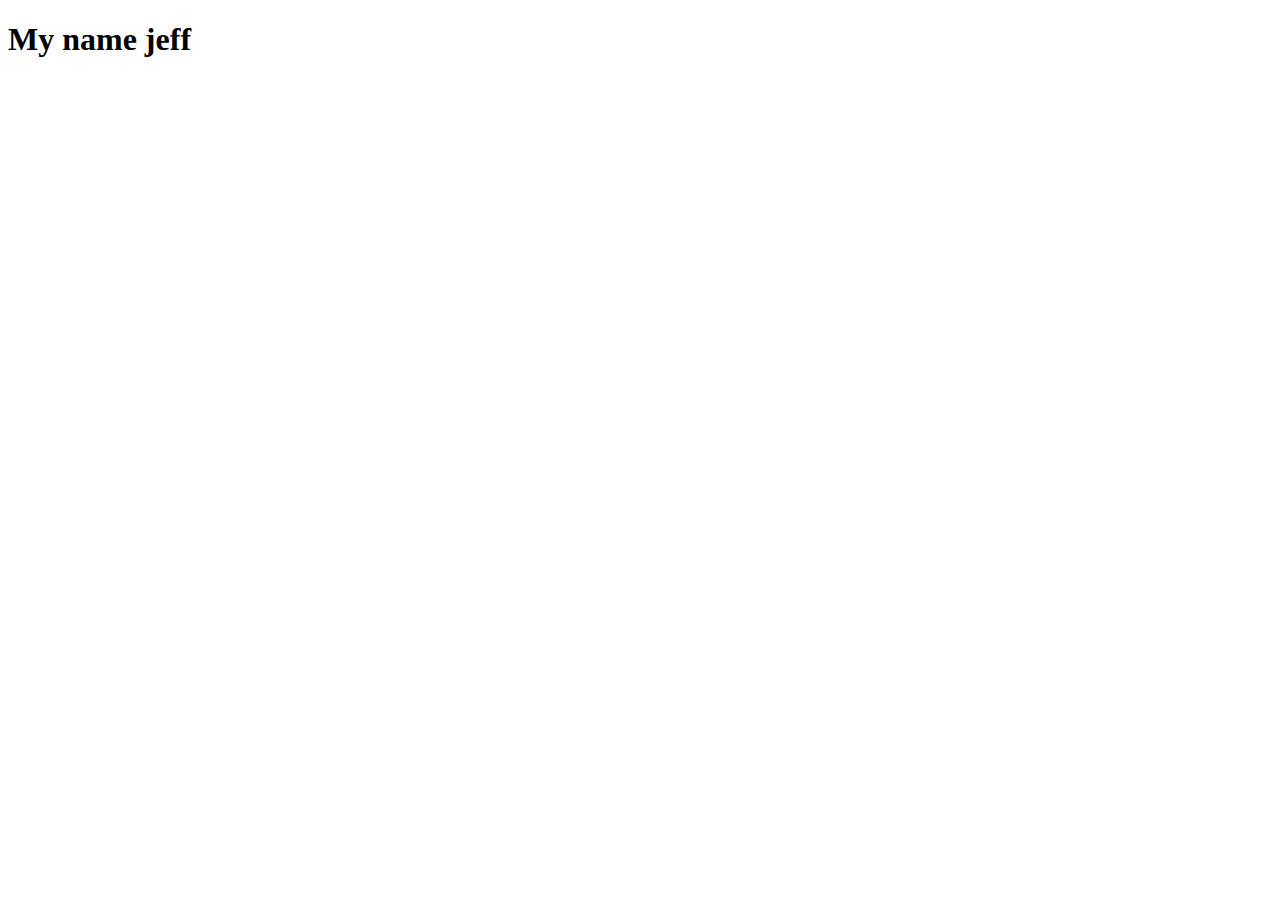
==== dev/index.html @ 7836a06b "Update index.html" ====
<!DOCTYPE html>
<html>
    <head>
        <title>NASTY | DASHBOARD DEV</title>
    </head>
    <body>
        <h1>My name jeff</h1>
    </body>
    
    <script>
            if (getCookie('access_token')) {
                let xhr = new XMLHttpRequest()
                xhr.open('GET', 'https://discordapp.com/api/v6/users/@me', true);
                xhr.setRequestHeader('Authorization', getCookie('token_type') + " " + getCookie('access_token'));
                xhr.send();
                xhr.onloadend = (e) => {
                    let user = JSON.parse(xhr.responseText);
                    document.getElementById('userid').innerHTML = `${user.username}<span style="font-size: .7em; color: white">#${user.discriminator}</span>`
                    document.getElementById('avatar').src = `https://cdn.discordapp.com/avatars/${user.id}/${user.avatar}.png`;
                };
                
                if(user.id == '' || user.id == '' || user.id == ''){
                    return;
                } else {
                    alert("[ALERT] >> You do not have access to this page! Only for Bot Developers/Owners!");
                    window.location = "../index.html";
                }
            } else {
                setCookie('access_token', 'delet this', -100000);
                alert("[ALERT] >> You need to log in inorder to access this page!");
                window.location = "../index.html";
            }
            
            function logout() {
                setCookie('access_token', 'delet this', -100000);
                alert("[NOTICE] >> Logout successful! Redirecting to main page...");
                window.location = "../index.html";
            }
            
            function getCookie(cname) {
                var name = cname + "=";
                var decodedCookie = decodeURIComponent(document.cookie);
                var ca = decodedCookie.split(';');
                for(var i = 0; i <ca.length; i++) {
                    var c = ca[i];
                    while (c.charAt(0) == ' ') {
                        c = c.substring(1);
                    }
                    if (c.indexOf(name) == 0) {
                        return c.substring(name.length, c.length);
                    }
                }
                return null;
            }
            function setCookie(cname, cvalue, exms) {
                var d = new Date();
                d.setTime(d.getTime() + exms);
                var expires = "expires="+ d.toUTCString();
                document.cookie = cname + "=" + cvalue + ";" + expires + ";path=/";
            }
    </script>
</html>
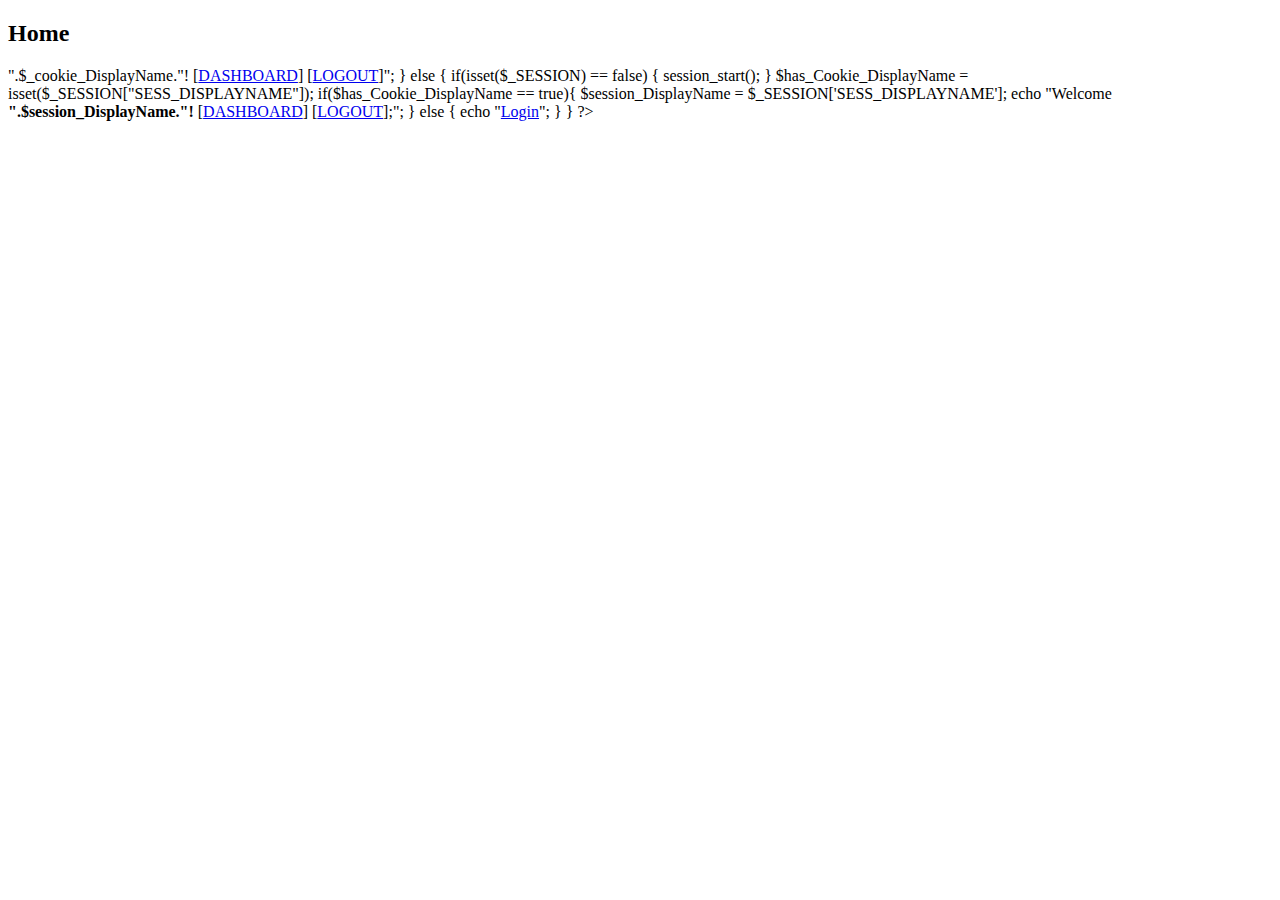
==== commit ce294f06: "Rename index.php to index.html" ====
--- a/dev/index.html
+++ b/dev/index.html
@@ -1,62 +1,29 @@
 <!DOCTYPE html>
 <html>
     <head>
-        <title>NASTY | DASHBOARD DEV</title>
+        <title>NASTY DASHBOARD DEV</title>
     </head>
+    
     <body>
-        <h1>My name jeff</h1>
+        <h2>Home</h2>
+        <?php
+            $has_Cookie_DisplayName = isset($_COOKIE["COOKIE_DisplayName"]);
+            if($has_Cookie_DisplayName == true){
+                $_cookie_DisplayName = $_COOKIE["COOKIE_DisplayName"];
+                echo "Welcome <strong>".$_cookie_DisplayName."!</strong> [<a href='dashboard.html'>DASHBOARD</a>] [<a href='logout.php'>LOGOUT</a>]";
+            } else {
+                if(isset($_SESSION) == false) {
+                    session_start();
+                }
+
+                $has_Cookie_DisplayName = isset($_SESSION["SESS_DISPLAYNAME"]);
+                if($has_Cookie_DisplayName == true){
+                    $session_DisplayName = $_SESSION['SESS_DISPLAYNAME'];
+                    echo "Welcome <strong>".$session_DisplayName."!</strong> [<a href='dashboard.html'>DASHBOARD</a>] [<a href='logout.php'>LOGOUT</a>];";
+                } else {
+                    echo "<a href='login.php'>Login</a>";
+                }
+            }
+        ?>
     </body>
-    
-    <script>
-            if (getCookie('access_token')) {
-                let xhr = new XMLHttpRequest()
-                xhr.open('GET', 'https://discordapp.com/api/v6/users/@me', true);
-                xhr.setRequestHeader('Authorization', getCookie('token_type') + " " + getCookie('access_token'));
-                xhr.send();
-                xhr.onloadend = (e) => {
-                    let user = JSON.parse(xhr.responseText);
-                    document.getElementById('userid').innerHTML = `${user.username}<span style="font-size: .7em; color: white">#${user.discriminator}</span>`
-                    document.getElementById('avatar').src = `https://cdn.discordapp.com/avatars/${user.id}/${user.avatar}.png`;
-                };
-                
-                if(user.id == '' || user.id == '' || user.id == ''){
-                    return;
-                } else {
-                    alert("[ALERT] >> You do not have access to this page! Only for Bot Developers/Owners!");
-                    window.location = "../index.html";
-                }
-            } else {
-                setCookie('access_token', 'delet this', -100000);
-                alert("[ALERT] >> You need to log in inorder to access this page!");
-                window.location = "../index.html";
-            }
-            
-            function logout() {
-                setCookie('access_token', 'delet this', -100000);
-                alert("[NOTICE] >> Logout successful! Redirecting to main page...");
-                window.location = "../index.html";
-            }
-            
-            function getCookie(cname) {
-                var name = cname + "=";
-                var decodedCookie = decodeURIComponent(document.cookie);
-                var ca = decodedCookie.split(';');
-                for(var i = 0; i <ca.length; i++) {
-                    var c = ca[i];
-                    while (c.charAt(0) == ' ') {
-                        c = c.substring(1);
-                    }
-                    if (c.indexOf(name) == 0) {
-                        return c.substring(name.length, c.length);
-                    }
-                }
-                return null;
-            }
-            function setCookie(cname, cvalue, exms) {
-                var d = new Date();
-                d.setTime(d.getTime() + exms);
-                var expires = "expires="+ d.toUTCString();
-                document.cookie = cname + "=" + cvalue + ";" + expires + ";path=/";
-            }
-    </script>
 </html>
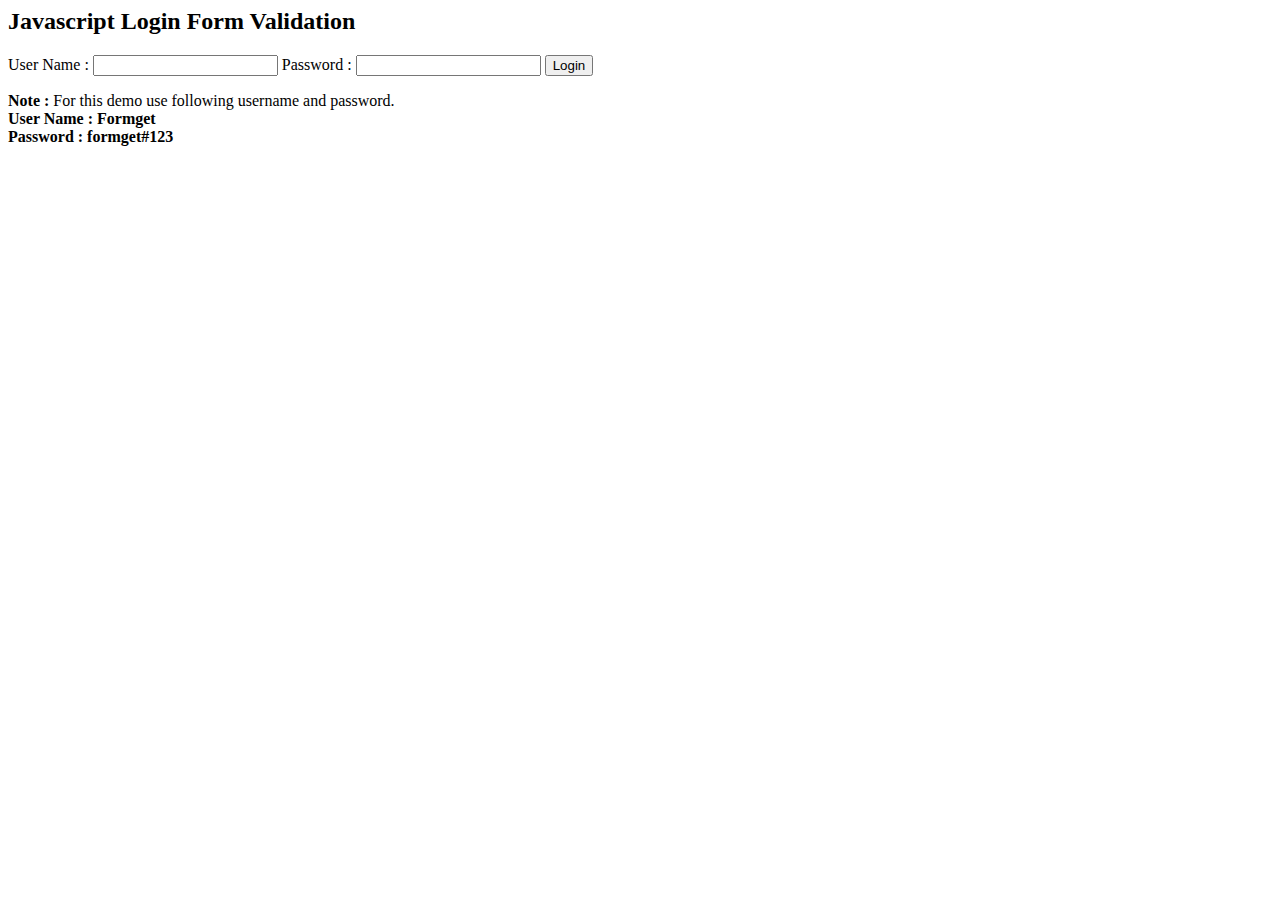
==== commit 729db957: "Create index.html" ====
--- a/dev/index.html
+++ b/dev/index.html
@@ -1,29 +1,22 @@
-<!DOCTYPE html>
 <html>
-    <head>
-        <title>NASTY DASHBOARD DEV</title>
-    </head>
-    
-    <body>
-        <h2>Home</h2>
-        <?php
-            $has_Cookie_DisplayName = isset($_COOKIE["COOKIE_DisplayName"]);
-            if($has_Cookie_DisplayName == true){
-                $_cookie_DisplayName = $_COOKIE["COOKIE_DisplayName"];
-                echo "Welcome <strong>".$_cookie_DisplayName."!</strong> [<a href='dashboard.html'>DASHBOARD</a>] [<a href='logout.php'>LOGOUT</a>]";
-            } else {
-                if(isset($_SESSION) == false) {
-                    session_start();
-                }
-
-                $has_Cookie_DisplayName = isset($_SESSION["SESS_DISPLAYNAME"]);
-                if($has_Cookie_DisplayName == true){
-                    $session_DisplayName = $_SESSION['SESS_DISPLAYNAME'];
-                    echo "Welcome <strong>".$session_DisplayName."!</strong> [<a href='dashboard.html'>DASHBOARD</a>] [<a href='logout.php'>LOGOUT</a>];";
-                } else {
-                    echo "<a href='login.php'>Login</a>";
-                }
-            }
-        ?>
-    </body>
+  <head>
+    <title>LOGIN</title>
+    <link rel="stylesheet" href="/style.css"/>
+    <script src="/login.js"></script>
+  </head>
+  <body>
+    <div class="container">
+      <div class="main">
+      <h2>Javascript Login Form Validation</h2>
+      <form id="form_id" method="post" name="myform">
+      <label>User Name :</label>
+      <input type="text" name="username" id="username"/>
+      <label>Password :</label>
+      <input type="password" name="password" id="password"/>
+      <input type="button" value="Login" id="submit" onclick="validate()"/>
+      </form>
+      <span><b class="note">Note : </b>For this demo use following username and password. <br/><b class="valid">User Name : Formget<br/>Password : formget#123</b></span>
+      </div>
+    </div>
+  </body>
 </html>
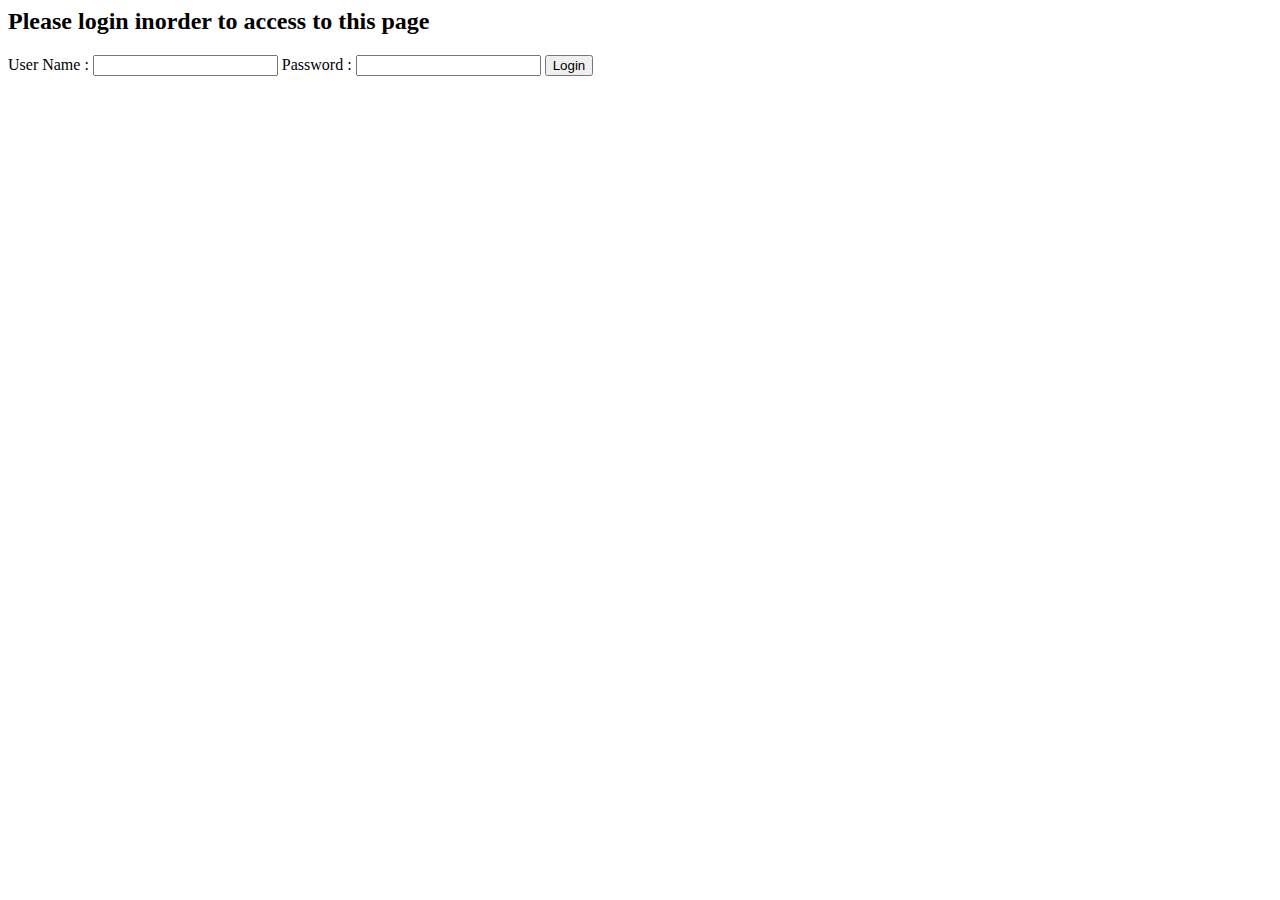
==== commit 372ea073: "Update index.html" ====
--- a/dev/index.html
+++ b/dev/index.html
@@ -7,15 +7,14 @@
   <body>
     <div class="container">
       <div class="main">
-      <h2>Javascript Login Form Validation</h2>
-      <form id="form_id" method="post" name="myform">
-      <label>User Name :</label>
-      <input type="text" name="username" id="username"/>
-      <label>Password :</label>
-      <input type="password" name="password" id="password"/>
-      <input type="button" value="Login" id="submit" onclick="validate()"/>
-      </form>
-      <span><b class="note">Note : </b>For this demo use following username and password. <br/><b class="valid">User Name : Formget<br/>Password : formget#123</b></span>
+      <h2>Please login inorder to access to this page</h2>
+        <form id="form_id" method="post" name="myform">
+        <label>User Name :</label>
+        <input type="text" name="username" id="username"/>
+        <label>Password :</label>
+        <input type="password" name="password" id="password"/>
+        <input type="button" value="Login" id="submit" onclick="validate()"/>
+        </form>
       </div>
     </div>
   </body>
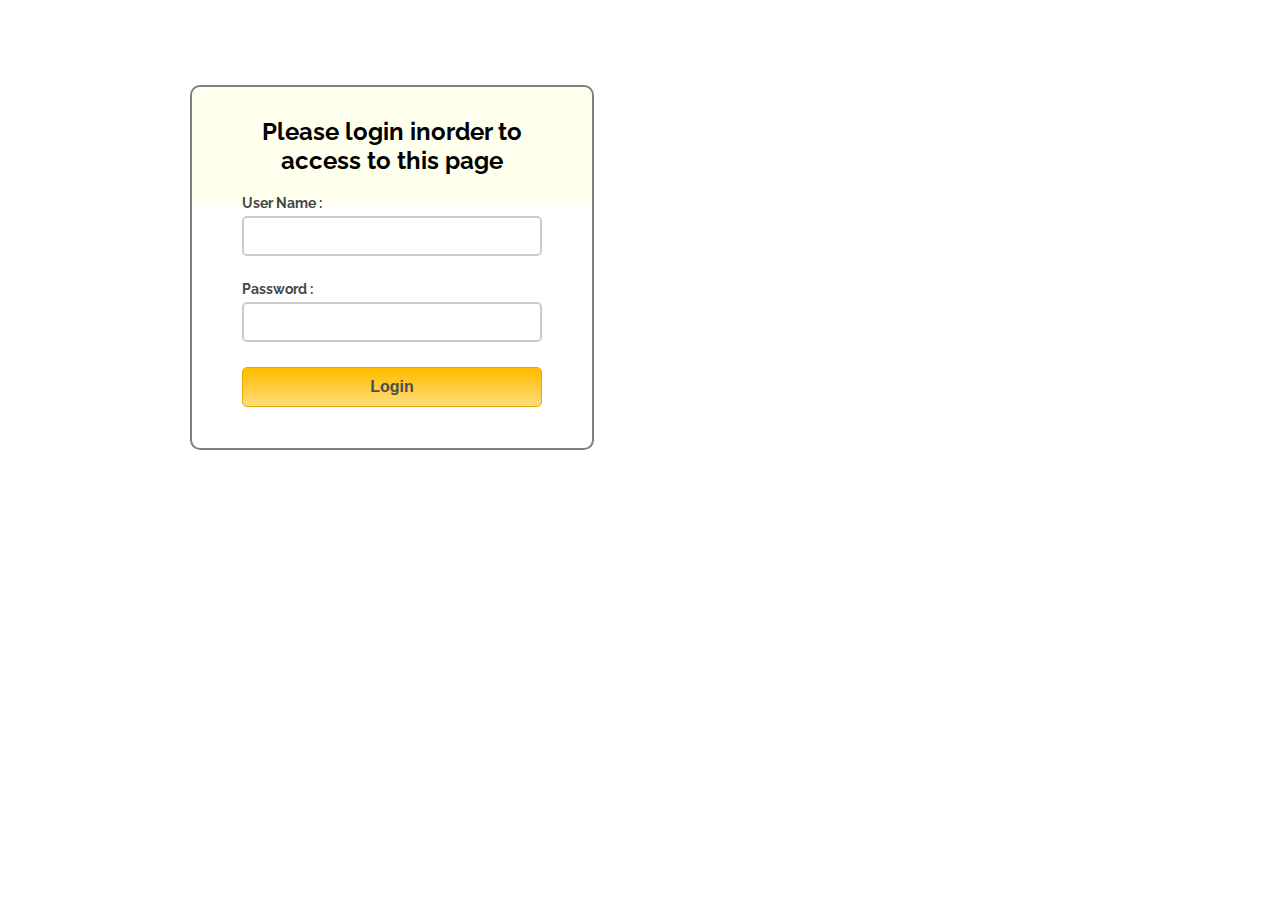
==== commit 42f81afa: "Update index.html" ====
--- a/dev/index.html
+++ b/dev/index.html
@@ -1,7 +1,87 @@
 <html>
   <head>
     <title>LOGIN</title>
-    <link rel="stylesheet" href="/style.css"/>
+    <style>
+      /* Below line is used for online Google font */
+      @import url(http://fonts.googleapis.com/css?family=Raleway);
+      h2{
+      background-color: #FEFFED;
+      padding: 30px 35px;
+      margin: -10px -50px;
+      text-align:center;
+      border-radius: 10px 10px 0 0;
+      }
+      hr{
+      margin: 10px -50px;
+      border: 0;
+      border-top: 1px solid #ccc;
+      margin-bottom: 40px;
+      }
+      div.container{
+      width: 900px;
+      height: 610px;
+      margin:35px auto;
+      font-family: 'Raleway', sans-serif;
+      }
+      div.main{
+      width: 300px;
+      padding: 10px 50px 25px;
+      border: 2px solid gray;
+      border-radius: 10px;
+      font-family: raleway;
+      float:left;
+      margin-top:50px;
+      }
+      input[type=text],input[type=password]{
+      width: 100%;
+      height: 40px;
+      padding: 5px;
+      margin-bottom: 25px;
+      margin-top: 5px;
+      border: 2px solid #ccc;
+      color: #4f4f4f;
+      font-size: 16px;
+      border-radius: 5px;
+      }
+      label{
+      color: #464646;
+      text-shadow: 0 1px 0 #fff;
+      font-size: 14px;
+      font-weight: bold;
+      }
+      center{
+      font-size:32px;
+      }
+      .note{
+      color:red;
+      }
+      .valid{
+      color:green;
+      }
+      .back{
+      text-decoration: none;
+      border: 1px solid rgb(0, 143, 255);
+      background-color: rgb(0, 214, 255);
+      padding: 3px 20px;
+      border-radius: 2px;
+      color: black;
+      }
+      input[type=button]{
+      font-size: 16px;
+      background: linear-gradient(#ffbc00 5%, #ffdd7f 100%);
+      border: 1px solid #e5a900;
+      color: #4E4D4B;
+      font-weight: bold;
+      cursor: pointer;
+      width: 100%;
+      border-radius: 5px;
+      padding: 10px 0;
+      outline:none;
+      }
+      input[type=button]:hover{
+      background: linear-gradient(#ffdd7f 5%, #ffbc00 100%);
+      }
+    </style>
     <script src="/login.js"></script>
   </head>
   <body>
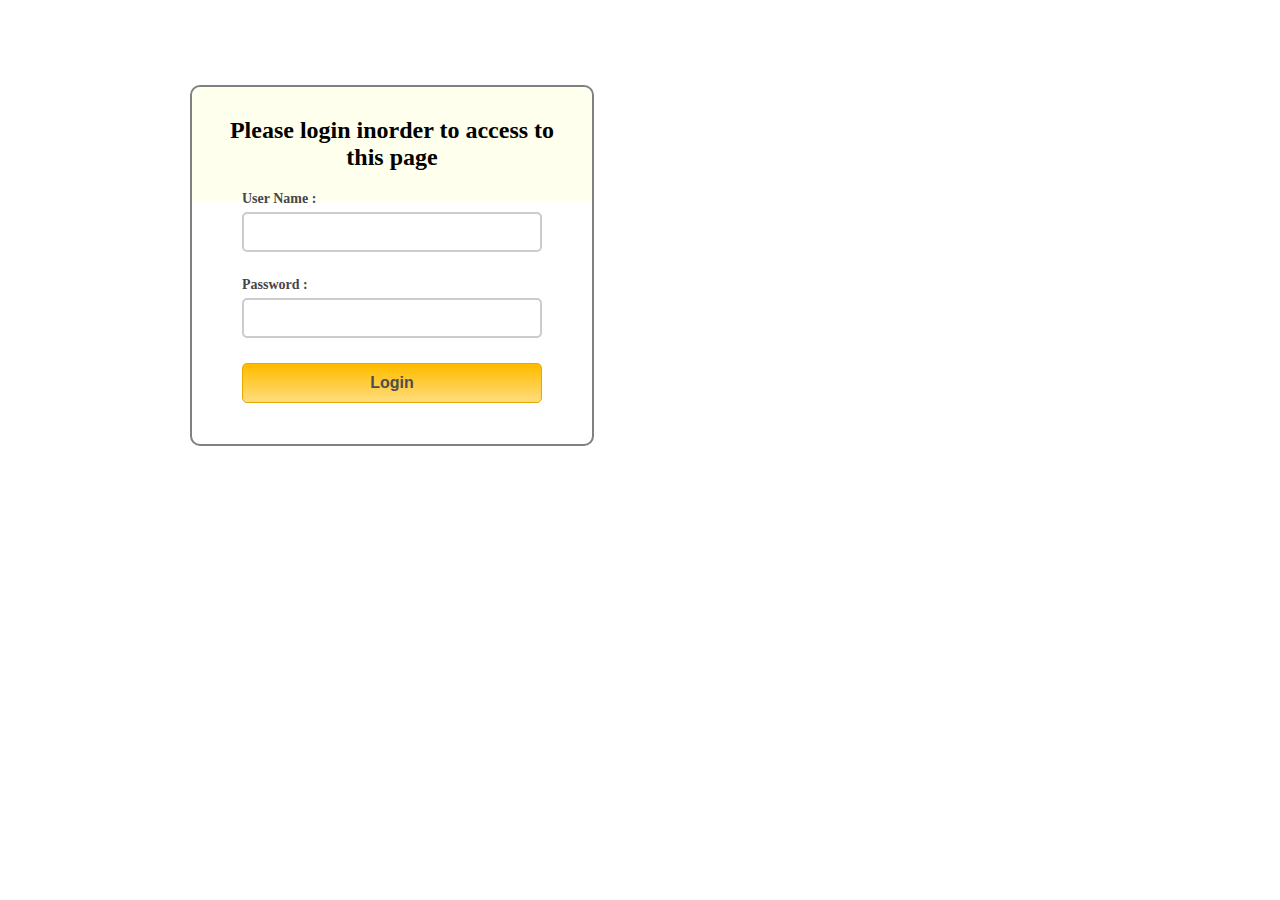
==== commit 34254a52: "Update index.html" ====
--- a/dev/index.html
+++ b/dev/index.html
@@ -3,7 +3,6 @@
     <title>LOGIN</title>
     <style>
       /* Below line is used for online Google font */
-      @import url(http://fonts.googleapis.com/css?family=Raleway);
       h2{
       background-color: #FEFFED;
       padding: 30px 35px;
@@ -82,7 +81,8 @@
       background: linear-gradient(#ffdd7f 5%, #ffbc00 100%);
       }
     </style>
-    <script src="/login.js"></script>
+    
+    <script src="login.js"></script>
   </head>
   <body>
     <div class="container">
